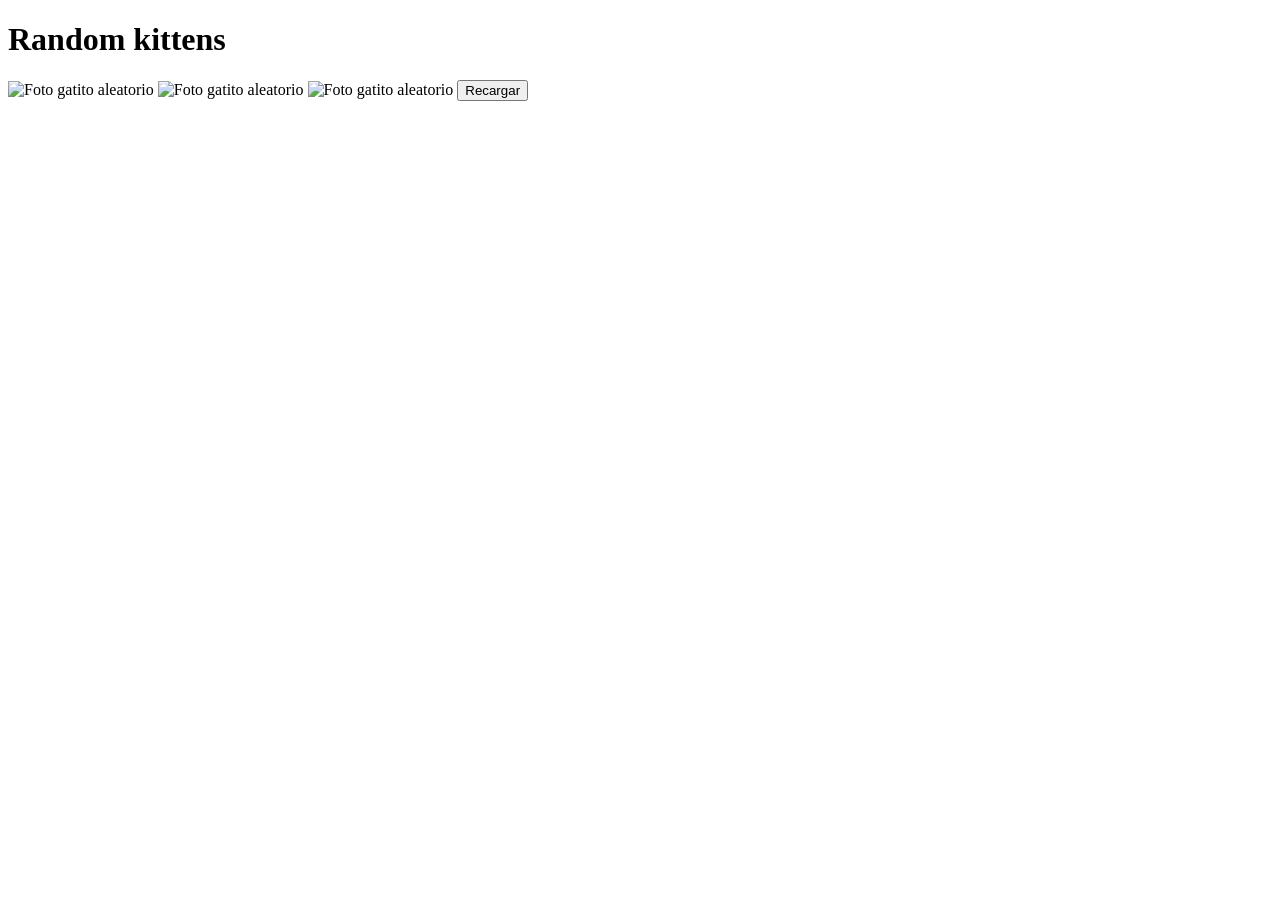
==== Component/index_class04.html @ ad691722 "first commit" ====
<!DOCTYPE html>
<html lang="es">
<head>
    <meta charset="UTF-8">
    <meta name="viewport" content="width=device-width, initial-scale=1.0">
    <title>Endpoints and query parameters</title>
</head>
<body>
    <h1>Random kittens</h1>

    <img id="img1" width="180" alt="Foto gatito aleatorio">
    <img id="img2" width="180" alt="Foto gatito aleatorio">
    <img id="img3" width="180" alt="Foto gatito aleatorio">
    
    <!--  
        N4.1: Se agrega un botón con un atributo onclick() y el nombre de la función reload().
    -->
    <button onclick="reload()">Recargar</button>

    <script>
        console.log('Hello, world')
        const API_URL = 'https://api.thecatapi.com/v1/images/search?limit=3';

       
        async function reload() {
            const res = await fetch(API_URL);
            const data = await res.json();

            // console.log(data)
            const img1 = document.getElementById('img1');
            const img2 = document.getElementById('img2');
            const img3 = document.getElementById('img3');
            
            img1.src = data[0].url;
            img2.src = data[1].url;
            img3.src = data[2].url;
        }

        reload();
    </script>
</body>
</html>
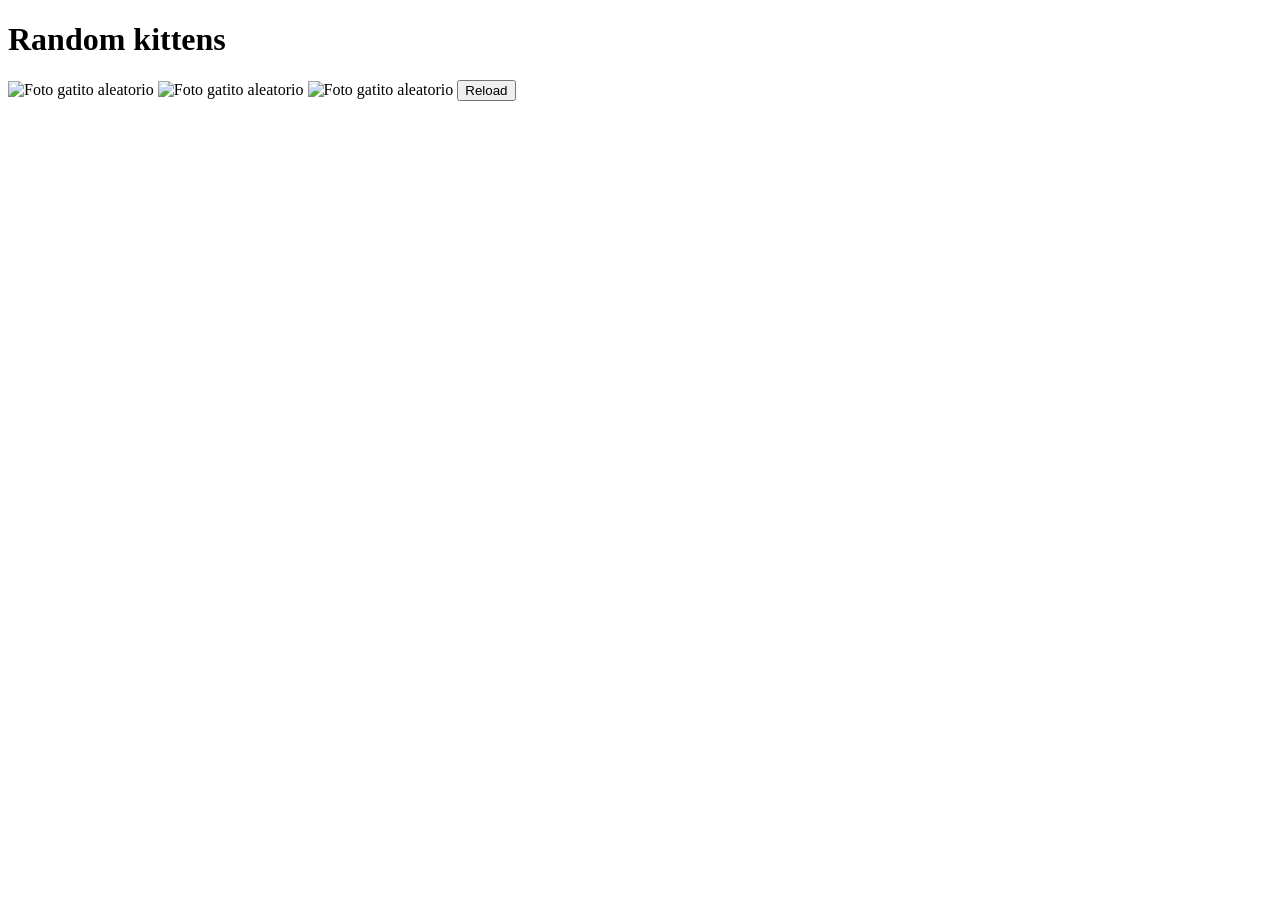
==== commit 91f758d8: "Update index_class04.html" ====
--- a/Component/index_class04.html
+++ b/Component/index_class04.html
@@ -15,7 +15,7 @@
     <!--  
         N4.1: Se agrega un botón con un atributo onclick() y el nombre de la función reload().
     -->
-    <button onclick="reload()">Recargar</button>
+    <button onclick="reload()">Reload</button>
 
     <script>
         console.log('Hello, world')
@@ -39,4 +39,4 @@
         reload();
     </script>
 </body>
-</html>+</html>
